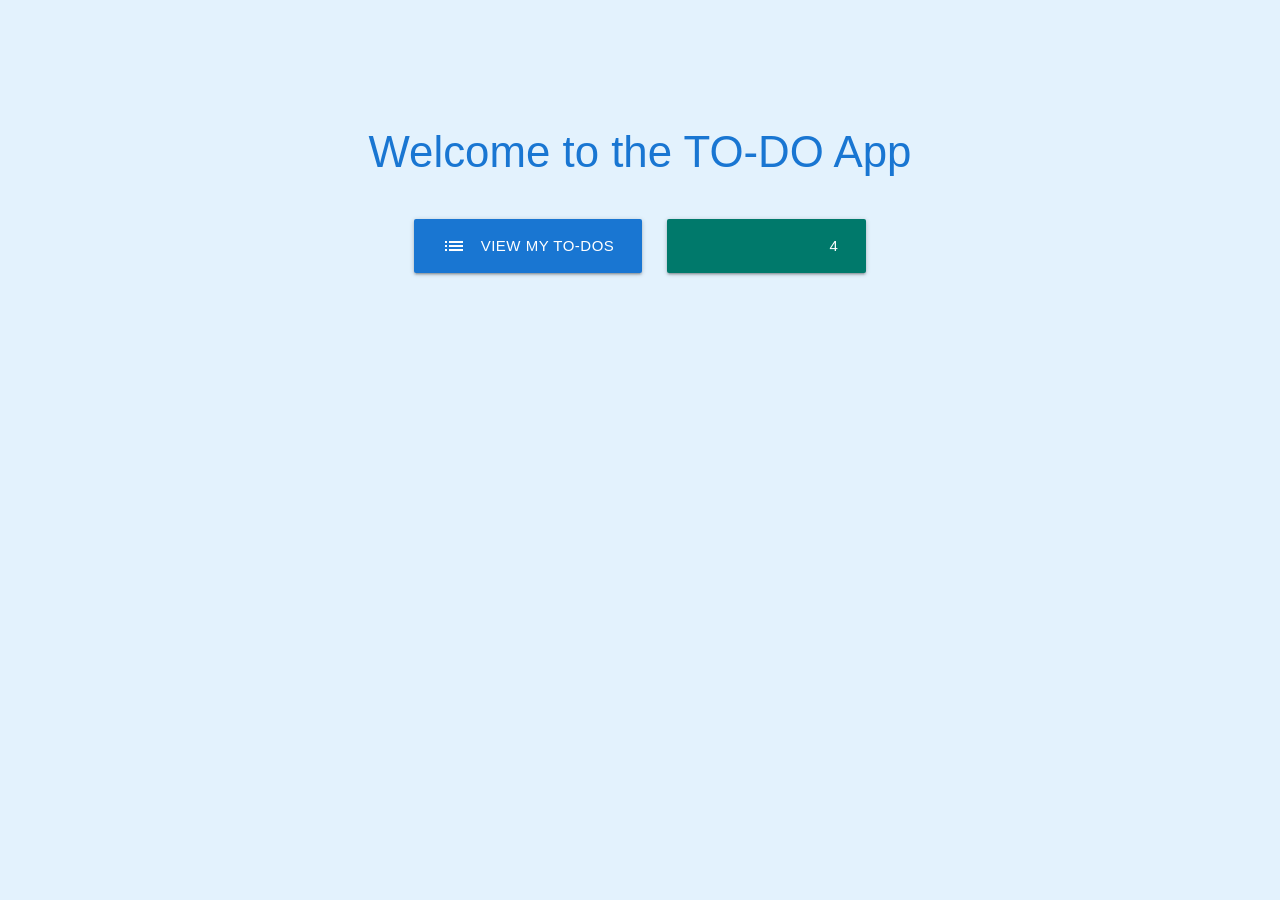
==== src/main/resources/templates/index.html @ cf33486f "섹션 4 일반 로그인 기능 완성 index login logout 등 화면 구성 데이터베이스 설정 구성 메이븐 프로젝트 설정" ====
<!-- 메인 화면 -->
<!DOCTYPE html>
<html xmlns:th="http://www.thymeleaf.org">
<head>
    <meta charset="UTF-8">  <!-- 인코딩 설정 -->
    <title>Home</title>     <!-- 탭 제목 -->

    <!-- Materialize CSS CDN 스타일 시트 -->
    <link href="https://cdnjs.cloudflare.com/ajax/libs/materialize/1.0.0/css/materialize.min.css" rel="stylesheet">

    <!-- 구글 Material Icons 아이콘 폰트 -->
    <link href="https://fonts.googleapis.com/icon?family=Material+Icons" rel="stylesheet">

    <!-- 반응형 웹 뷰포트  설정 -->
    <meta name="viewport" content="width=device-width, initial-scale=1.0">
</head>

<body class="blue lighten-5"> <!-- body : 배경 연한 파랑 -->

<!-- [큰 컨테이너] 페이지 가운데 정렬, 위쪽 여백 -->
<div class="container center-align" style="margin-top: 10%;">
    <!-- 큰 제목 -->
    <h3 class="blue-text text-darken-2">Welcome to the TO-DO App</h3>

    <!-- 버튼 영역 -->
    <div class="section">
        <!-- [버튼 1] 할 일 목록 페이지로 이동 -->
        <a href="/todos" class="btn-large waves-effect waves-light blue darken-2" style="margin: 10px;">
            <i class="material-icons left">list</i>View My TO-DOs <!-- [아이콘] 왼쪽에 list 아이콘 -->
        </a>

        <!-- [버튼 2] 로그인 페이지 이동 -->
        <a href="/login" class="btn-large waves-effect waves-light teal darken-2" style="margin: 10px;">
            <i class="material-icons left">login</i>4 <!-- [아이콘] 왼쪽에 로그인 아이콘 -->
        </a>
    </div>
</div>

</body>
</html>
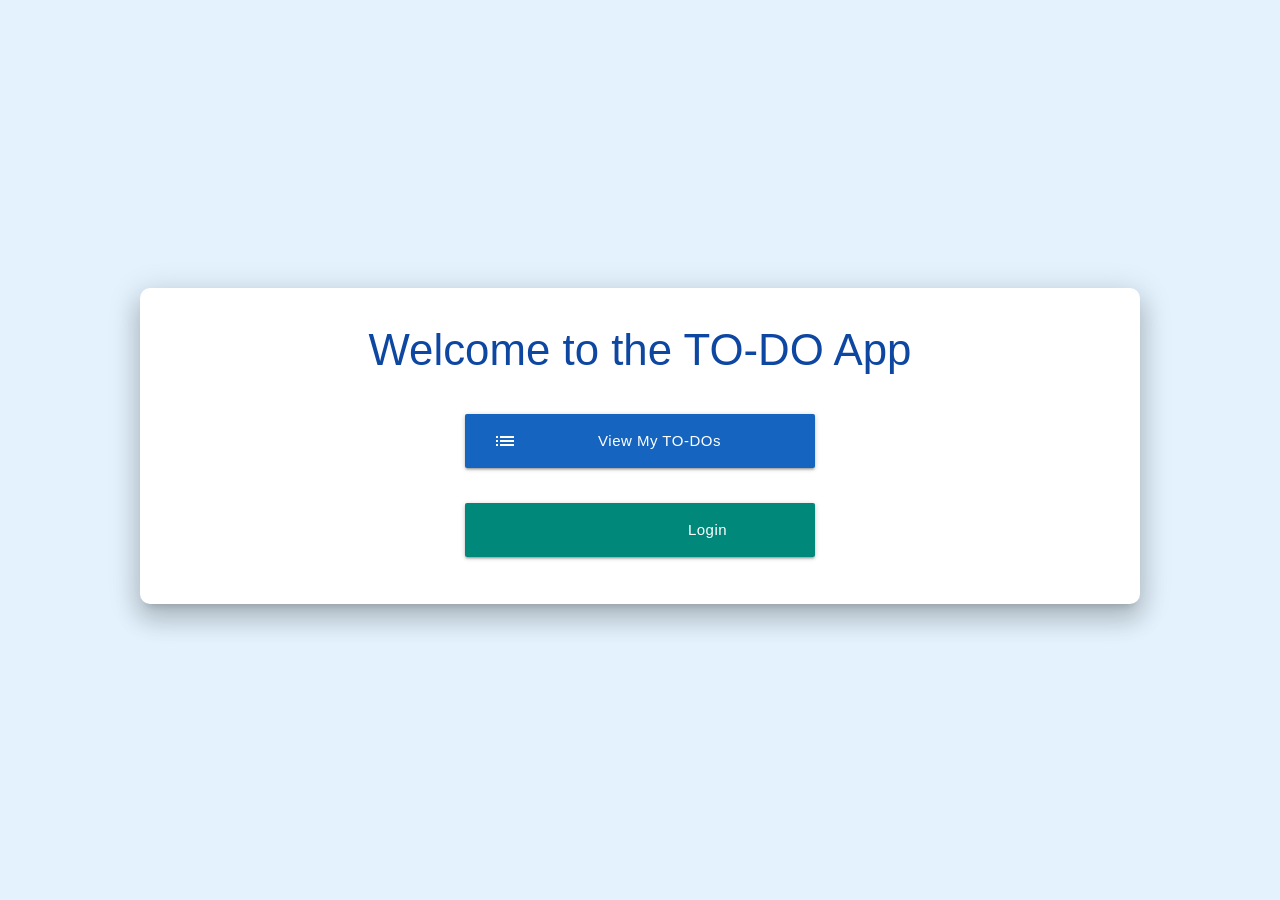
==== commit ae685811: "Update 2025.10.15 23:45 - Swagger UI 추가 - 기본 UI 수정 - 로그인 핸들러 등록 수정 (근데 로그인에서 애 먹음 ... 해결 못 함 내일 할거 아" ====
--- a/src/main/resources/templates/index.html
+++ b/src/main/resources/templates/index.html
@@ -13,25 +13,74 @@
 
     <!-- 반응형 웹 뷰포트  설정 -->
     <meta name="viewport" content="width=device-width, initial-scale=1.0">
+
+    <style>
+        body {
+            background-color: #e3f2fd; /* Lighter, calming blue */
+            display: flex;
+            align-items: center;
+            justify-content: center;
+            min-height: 100vh; /* Center vertically on the page */
+            margin: 0;
+            font-family: 'Roboto', sans-serif;
+        }
+        .main-card {
+            width: 90%;
+            max-width: 1000px;
+            padding: 2.5rem;
+            border-radius: 10px;
+            text-align: center;
+        }
+        h3 {
+            font-weight: 300;
+            color: #0d47a1;
+            margin-top: 0;
+            margin-bottom: 2rem;
+        }
+        .btn-group {
+            display: flex;
+            flex-direction: column;
+            align-items: center;
+            gap: 1rem; /* Space between buttons */
+        }
+        .btn-large {
+            text-transform: capitalize;
+            font-weight: 400;
+        }
+        .btn-todo {
+            width: 350px;
+            background-color: #1565c0 !important;
+        }
+        .btn-login {
+            width: 350px;
+            background-color: #00897b !important;
+        }
+        .btn-todo, .btn-login {
+            transition: transform 0.3s ease;
+        }
+        .btn-todo:hover, .btn-login:hover {
+            transform: translateY(-4px);
+        }
+    </style>
 </head>
 
 <body class="blue lighten-5"> <!-- body : 배경 연한 파랑 -->
 
 <!-- [큰 컨테이너] 페이지 가운데 정렬, 위쪽 여백 -->
-<div class="container center-align" style="margin-top: 10%;">
+<div class="card main-card z-depth-4">
     <!-- 큰 제목 -->
-    <h3 class="blue-text text-darken-2">Welcome to the TO-DO App</h3>
+    <h3>Welcome to the TO-DO App</h3>
 
     <!-- 버튼 영역 -->
-    <div class="section">
+    <div class="btn-group">
         <!-- [버튼 1] 할 일 목록 페이지로 이동 -->
-        <a href="/todos" class="btn-large waves-effect waves-light blue darken-2" style="margin: 10px;">
+        <a href="/todos" class="btn-large waves-effect waves-light btn-todo" style="margin: 10px;">
             <i class="material-icons left">list</i>View My TO-DOs <!-- [아이콘] 왼쪽에 list 아이콘 -->
         </a>
 
         <!-- [버튼 2] 로그인 페이지 이동 -->
-        <a href="/login" class="btn-large waves-effect waves-light teal darken-2" style="margin: 10px;">
-            <i class="material-icons left">login</i>4 <!-- [아이콘] 왼쪽에 로그인 아이콘 -->
+        <a href="/login" class="btn-large waves-effect waves-light btn-login" style="margin: 10px;">
+            <i class="material-icons left">login</i>Login <!-- [아이콘] 왼쪽에 로그인 아이콘 -->
         </a>
     </div>
 </div>
